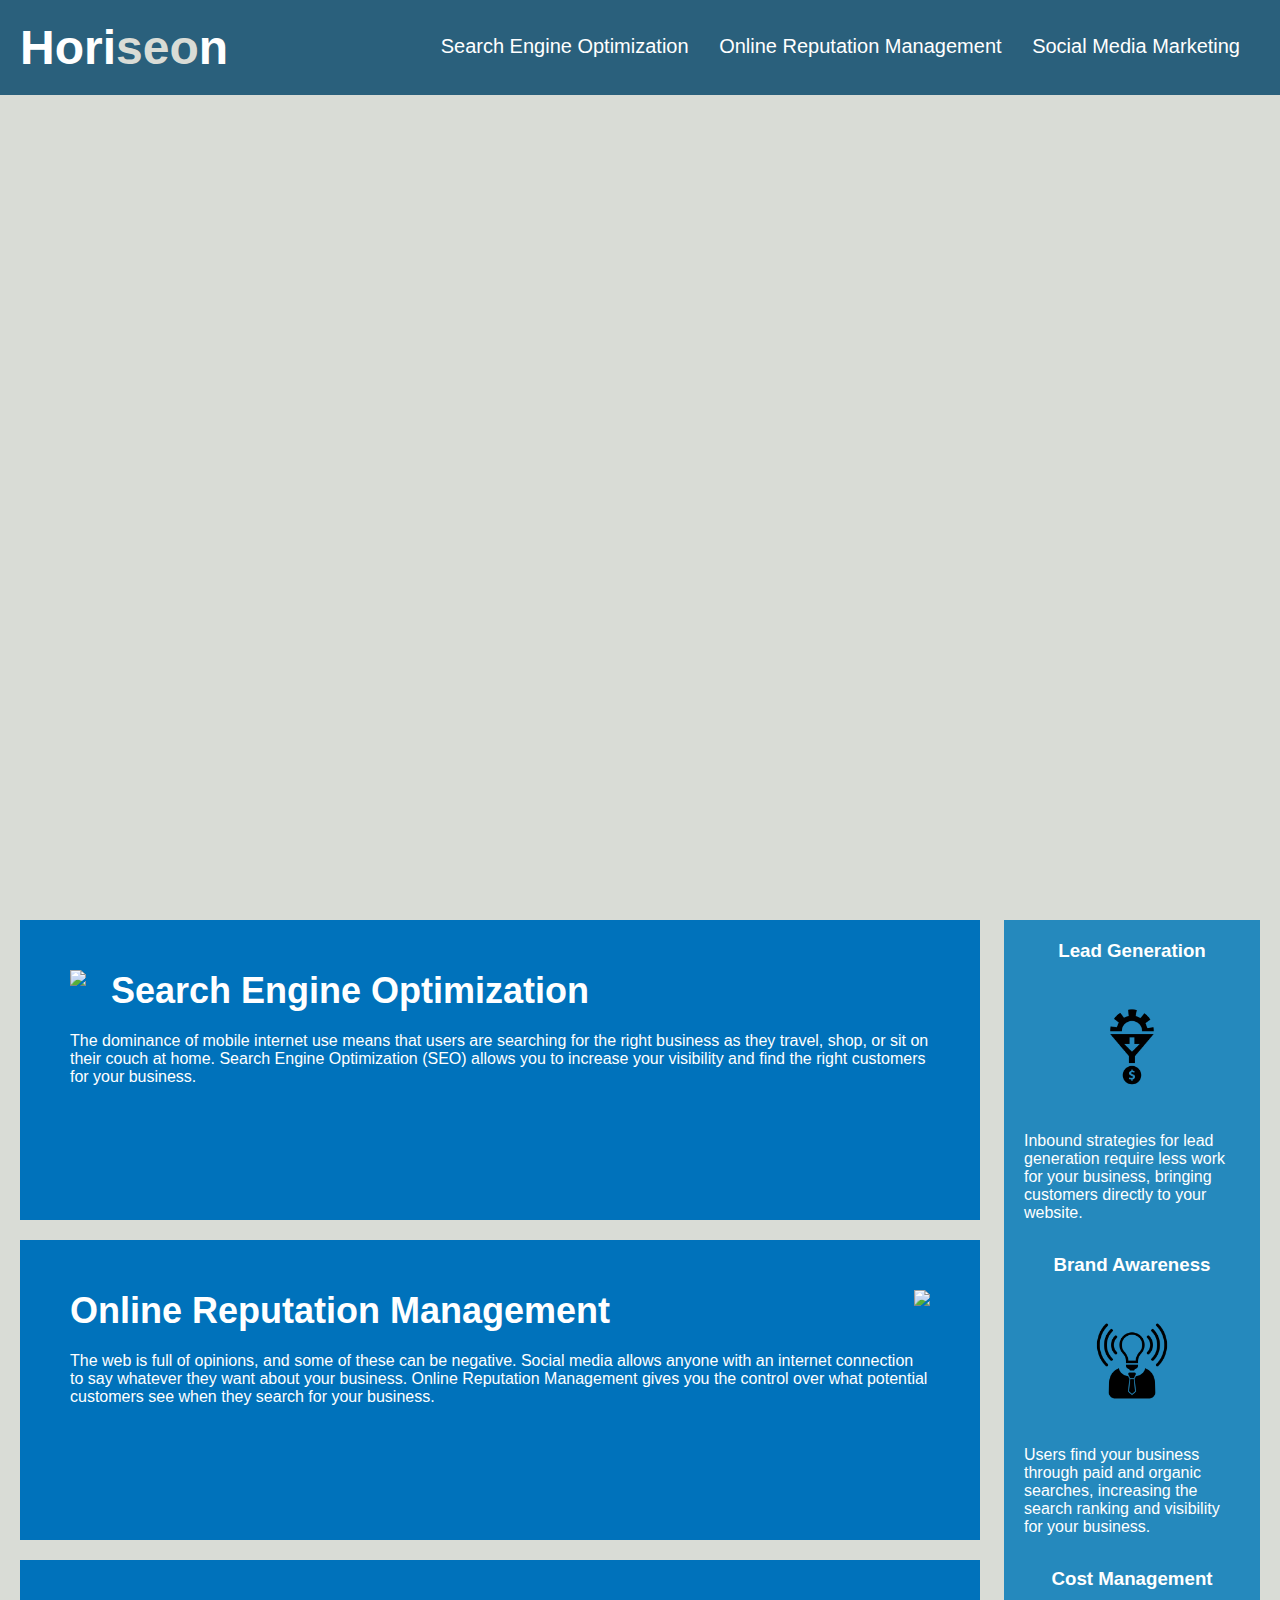
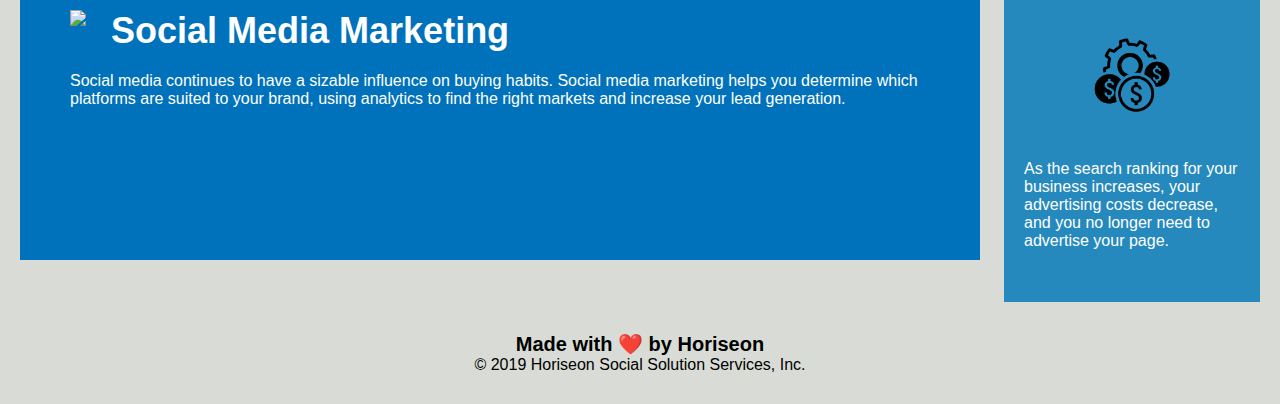
==== Develop/index.html @ 3faabcd1 "add Assets" ====
<!DOCTYPE html>
<html lang="en-us">

<head>
    <meta charset="UTF-8" />
    <link rel="stylesheet" href="./assets/css/style.css">
    <title>website</title>
</head>

<body>
    <div class="header">
        <h1>Hori<span class="seo">seo</span>n</h1>
        <div>
            <ul>
                <li>
                    <a href="#search-engine-optimization">Search Engine Optimization</a>
                </li>
                <li>
                    <a href="#online-reputation-management">Online Reputation Management</a>
                </li>
                <li>
                    <a href="#social-media-marketing">Social Media Marketing</a>
                </li>
            </ul>
        </div>
    </div>
    <div class="hero"></div>
    <div class="content">
        <div class="search-engine-optimization">
            <img src="./assets/images/search-engine-optimization.jpg" class="float-left" />
            <h2>Search Engine Optimization</h2>
            <p>
                The dominance of mobile internet use means that users are searching for the right business as they travel, shop, or sit on their couch at home. Search Engine Optimization (SEO) allows you to increase your visibility and find the right customers for your business.
            </p>
        </div>
        <div id="online-reputation-management" class="online-reputation-management">
            <img src="./assets/images/online-reputation-management.jpg" class="float-right" />
            <h2>Online Reputation Management</h2>
            <p>
                The web is full of opinions, and some of these can be negative. Social media allows anyone with an internet connection to say whatever they want about your business. Online Reputation Management gives you the control over what potential customers see when they search for your business.
            </p>
        </div>
        <div id="social-media-marketing" class="social-media-marketing">
            <img src="./assets/images/social-media-marketing.jpg" class="float-left" />
            <h2>Social Media Marketing</h2>
            <p>
                Social media continues to have a sizable influence on buying habits. Social media marketing helps you determine which platforms are suited to your brand, using analytics to find the right markets and increase your lead generation.
            </p>
        </div>
    </div>
    <div class="benefits">
        <div class="benefit-lead">
            <h3>Lead Generation</h3>
            <img src="./assets/images/lead-generation.png" />
            <p>
                Inbound strategies for lead generation require less work for your business, bringing customers directly to your website.
            </p>
        </div>
        <div class="benefit-brand">
            <h3>Brand Awareness</h3>
            <img src="./assets/images/brand-awareness.png" />
            <p>
                Users find your business through paid and organic searches, increasing the search ranking and visibility for your business.
            </p>
        </div>
        <div class="benefit-cost">
            <h3>Cost Management</h3>
            <img src="./assets/images/cost-management.png" />
            <p>
                As the search ranking for your business increases, your advertising costs decrease, and you no longer need to advertise your page.
            </p>
        </div>
    </div>
    <div class="footer">
        <h2>Made with ❤️️ by Horiseon</h2>
        <p>
            &copy; 2019 Horiseon Social Solution Services, Inc.
        </p>
    </div>
</body>

</html>
---- Develop/assets/css/style.css ----
* {
    box-sizing: border-box;
    padding: 0;
    margin: 0;
}

body {
    background-color: #d9dcd6;
}

.header {
    padding: 20px;
    font-family: 'Trebuchet MS', 'Lucida Sans Unicode', 'Lucida Grande', 'Lucida Sans', Arial, sans-serif;
    background-color: #2a607c;
    color: #ffffff;
}

.header h1 {
    display: inline-block;
    font-size: 48px;
}

.header h1 .seo {
    color: #d9dcd6;
}

.header div {
    padding-top: 15px;
    margin-right: 20px;
    float: right;
    font-family: 'Gill Sans', 'Gill Sans MT', Calibri, 'Trebuchet MS', sans-serif;
    font-size: 20px;
}

.header div ul {
    list-style-type: none;
}

.header div ul li {
    display: inline-block;
    margin-left: 25px;
}

a {
    color: #ffffff;
    text-decoration: none;
}

p {
    font-size: 16px;
}

.hero {
    height: 800px;
    width: 100%;
    margin-bottom: 25px;
    background-image: url("../images/digital-marketing-meeting.jpg");
    background-size: cover;
    background-position: center;
}

.float-left {
    float: left;
    margin-right: 25px;
}

.float-right {
    float: right;
    margin-left: 25px;
}

.content {
    width: 75%;
    display: inline-block;
    margin-left: 20px;
}

.benefits {
    margin-right: 20px;
    padding: 20px;
    clear: both;
    float: right;
    width: 20%;
    height: 100%;
    font-family: 'Gill Sans', 'Gill Sans MT', Calibri, 'Trebuchet MS', sans-serif;
    background-color: #2589bd;
}

.benefit-lead {
    margin-bottom: 32px;
    color: #ffffff;
}

.benefit-brand {
    margin-bottom: 32px;
    color: #ffffff;
}

.benefit-cost {
    margin-bottom: 32px;
    color: #ffffff;
}

.benefit-lead h3 {
    margin-bottom: 10px;
    text-align: center;
}

.benefit-brand h3 {
    margin-bottom: 10px;
    text-align: center;
}

.benefit-cost h3 {
    margin-bottom: 10px;
    text-align: center;
}

.benefit-lead img {
    display: block;
    margin: 10px auto;
    max-width: 150px;
}

.benefit-brand img {
    display: block;
    margin: 10px auto;
    max-width: 150px;
}

.benefit-cost img {
    display: block;
    margin: 10px auto;
    max-width: 150px;
}

.search-engine-optimization {
    margin-bottom: 20px;
    padding: 50px;
    height: 300px;
    font-family: 'Gill Sans', 'Gill Sans MT', Calibri, 'Trebuchet MS', sans-serif;
    background-color: #0072bb;
    color: #ffffff;
}

.online-reputation-management {
    margin-bottom: 20px;
    padding: 50px;
    height: 300px;
    font-family: 'Gill Sans', 'Gill Sans MT', Calibri, 'Trebuchet MS', sans-serif;
    background-color: #0072bb;
    color: #ffffff;
}

.social-media-marketing {
    margin-bottom: 20px;
    padding: 50px;
    height: 300px;
    font-family: 'Gill Sans', 'Gill Sans MT', Calibri, 'Trebuchet MS', sans-serif;
    background-color: #0072bb;
    color: #ffffff;
}

.search-engine-optimization img {
    max-height: 200px;
}

.online-reputation-management img {
    max-height: 200px;
}

.social-media-marketing img {
    max-height: 200px;
}

.search-engine-optimization h2 {
    margin-bottom: 20px;
    font-size: 36px;
}

.online-reputation-management h2 {
    margin-bottom: 20px;
    font-size: 36px;
}

.social-media-marketing h2 {
    margin-bottom: 20px;
    font-size: 36px;
}

.footer {
    padding: 30px;
    clear: both;
    font-family: 'Trebuchet MS', 'Lucida Sans Unicode', 'Lucida Grande', 'Lucida Sans', Arial, sans-serif;
    text-align: center;
}

.footer h2 {
    font-size: 20px;
}
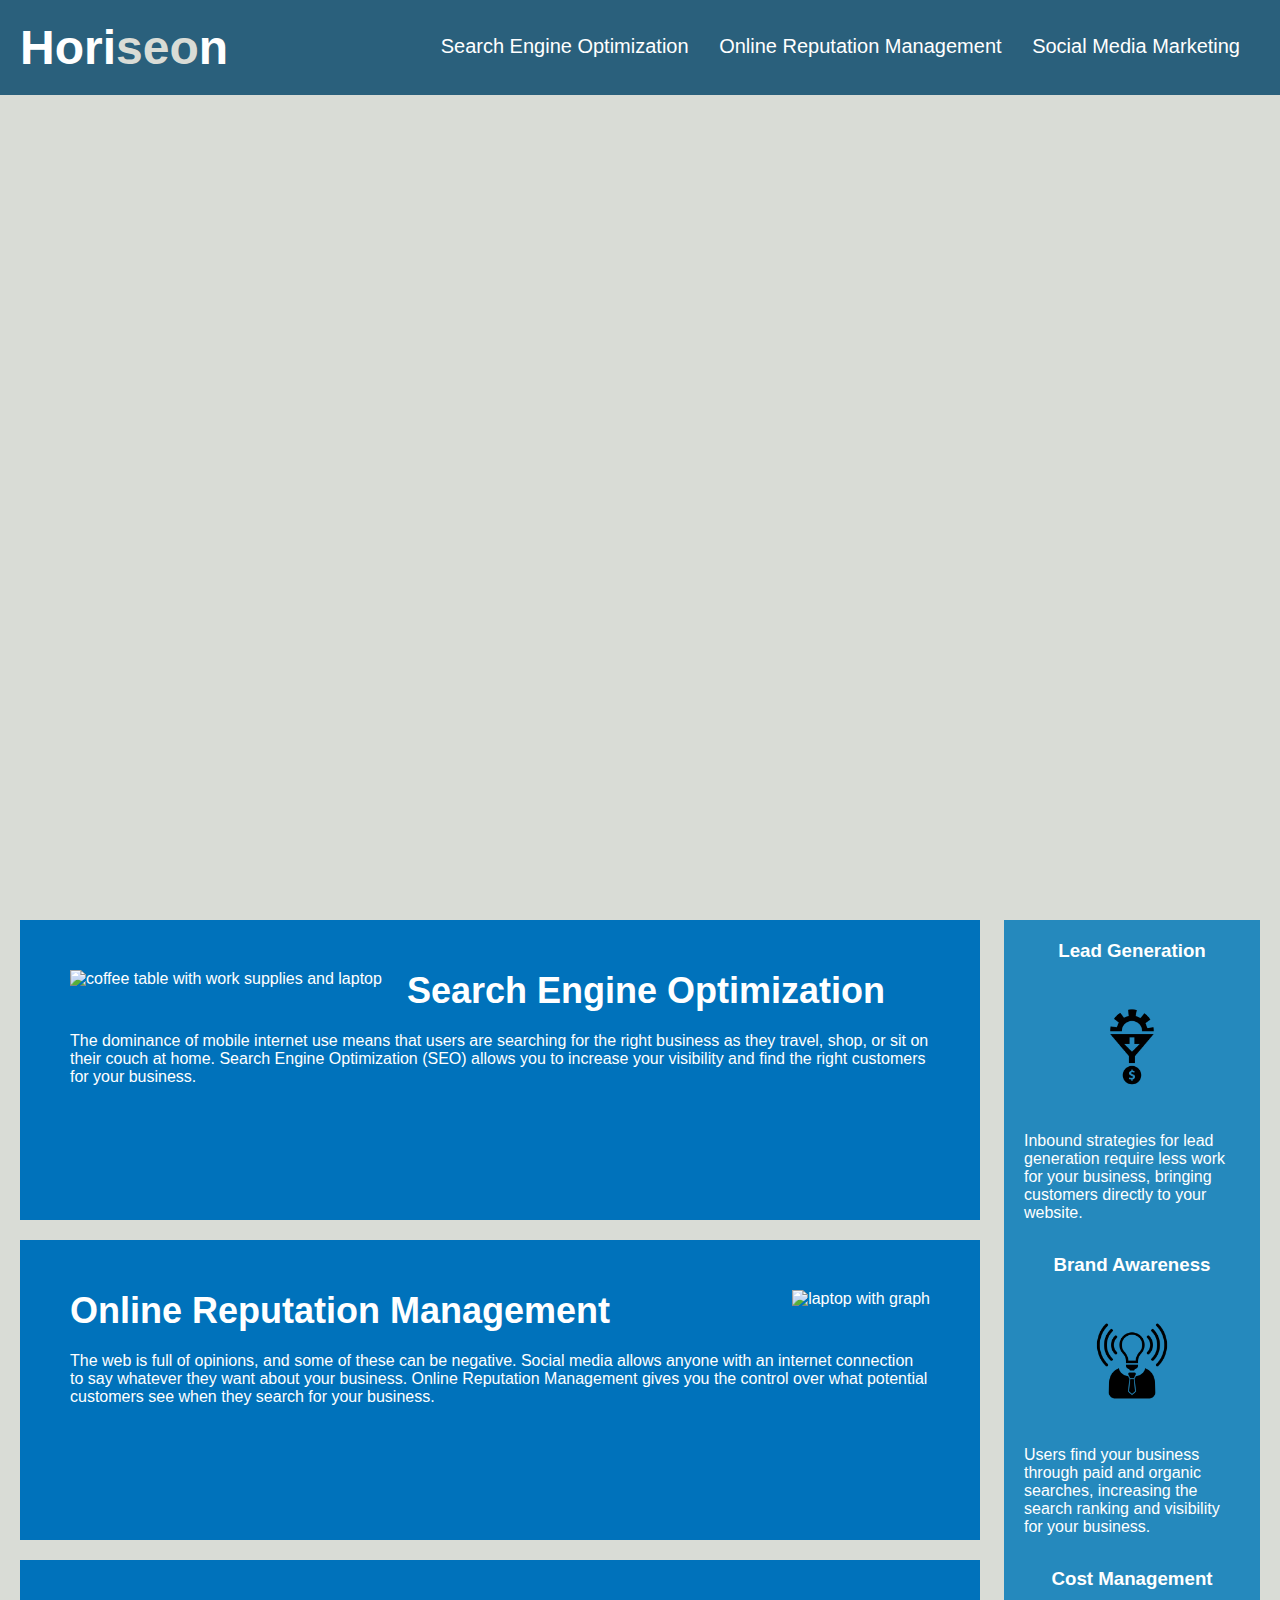
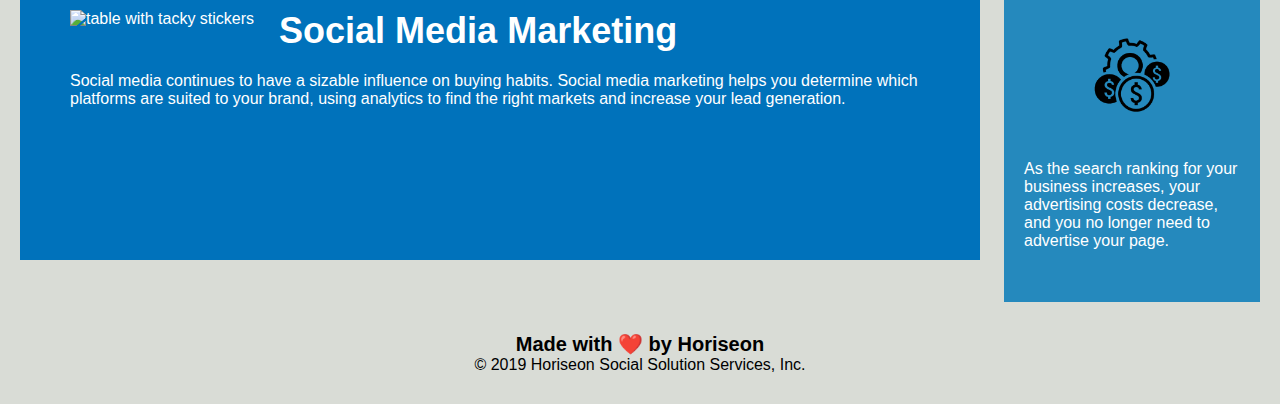
==== commit 2e335340: "changed style.css and index.html" ====
--- a/Develop/index.html
+++ b/Develop/index.html
@@ -8,9 +8,9 @@
 </head>
 
 <body>
-    <div class="header">
+    <header class="header">
         <h1>Hori<span class="seo">seo</span>n</h1>
-        <div>
+        <nav>
             <ul>
                 <li>
                     <a href="#search-engine-optimization">Search Engine Optimization</a>
@@ -22,61 +22,61 @@
                     <a href="#social-media-marketing">Social Media Marketing</a>
                 </li>
             </ul>
-        </div>
-    </div>
+        </nav>
+    </header>
     <div class="hero"></div>
-    <div class="content">
-        <div class="search-engine-optimization">
-            <img src="./assets/images/search-engine-optimization.jpg" class="float-left" />
+    <main class="content">
+        <section class="search-engine-optimization">
+            <img src="./assets/images/search-engine-optimization.jpg" alt="coffee table with work supplies and laptop"class="float-left" />
             <h2>Search Engine Optimization</h2>
             <p>
                 The dominance of mobile internet use means that users are searching for the right business as they travel, shop, or sit on their couch at home. Search Engine Optimization (SEO) allows you to increase your visibility and find the right customers for your business.
             </p>
-        </div>
-        <div id="online-reputation-management" class="online-reputation-management">
-            <img src="./assets/images/online-reputation-management.jpg" class="float-right" />
+        </section>
+        <section id="online-reputation-management" class="online-reputation-management">
+            <img src="./assets/images/online-reputation-management.jpg" alt="laptop with graph" class="float-right" />
             <h2>Online Reputation Management</h2>
             <p>
                 The web is full of opinions, and some of these can be negative. Social media allows anyone with an internet connection to say whatever they want about your business. Online Reputation Management gives you the control over what potential customers see when they search for your business.
             </p>
-        </div>
-        <div id="social-media-marketing" class="social-media-marketing">
-            <img src="./assets/images/social-media-marketing.jpg" class="float-left" />
+        </section>
+        <section id="social-media-marketing" class="social-media-marketing">
+            <img src="./assets/images/social-media-marketing.jpg" alt="table with tacky stickers" class="float-left" />
             <h2>Social Media Marketing</h2>
             <p>
                 Social media continues to have a sizable influence on buying habits. Social media marketing helps you determine which platforms are suited to your brand, using analytics to find the right markets and increase your lead generation.
             </p>
-        </div>
-    </div>
-    <div class="benefits">
-        <div class="benefit-lead">
+        </section>
+    </main>
+    <aside class="benefits">
+        <section class="benefit-lead">
             <h3>Lead Generation</h3>
-            <img src="./assets/images/lead-generation.png" />
+            <img src="./assets/images/lead-generation.png" alt="money generator" />
             <p>
                 Inbound strategies for lead generation require less work for your business, bringing customers directly to your website.
             </p>
-        </div>
-        <div class="benefit-brand">
+        </section>
+        <section class="benefit-brand">
             <h3>Brand Awareness</h3>
-            <img src="./assets/images/brand-awareness.png" />
+            <img src="./assets/images/brand-awareness.png" alt="lightbulb man"/>
             <p>
                 Users find your business through paid and organic searches, increasing the search ranking and visibility for your business.
             </p>
-        </div>
-        <div class="benefit-cost">
+        </section>
+        <section class="benefit-cost">
             <h3>Cost Management</h3>
-            <img src="./assets/images/cost-management.png" />
+            <img src="./assets/images/cost-management.png" alt="screws and money" />
             <p>
                 As the search ranking for your business increases, your advertising costs decrease, and you no longer need to advertise your page.
             </p>
-        </div>
-    </div>
-    <div class="footer">
+        </section>
+    </aside>
+    <footer class="footer">
         <h2>Made with ❤️️ by Horiseon</h2>
         <p>
             &copy; 2019 Horiseon Social Solution Services, Inc.
         </p>
-    </div>
+    </footer>
 </body>
 
 </html>
--- a/Develop/assets/css/style.css
+++ b/Develop/assets/css/style.css
@@ -24,7 +24,7 @@
     color: #d9dcd6;
 }
 
-.header div {
+.header nav {
     padding-top: 15px;
     margin-right: 20px;
     float: right;
@@ -32,11 +32,11 @@
     font-size: 20px;
 }
 
-.header div ul {
+.header nav ul {
     list-style-type: none;
 }
 
-.header div ul li {
+.header nav ul li {
     display: inline-block;
     margin-left: 25px;
 }
